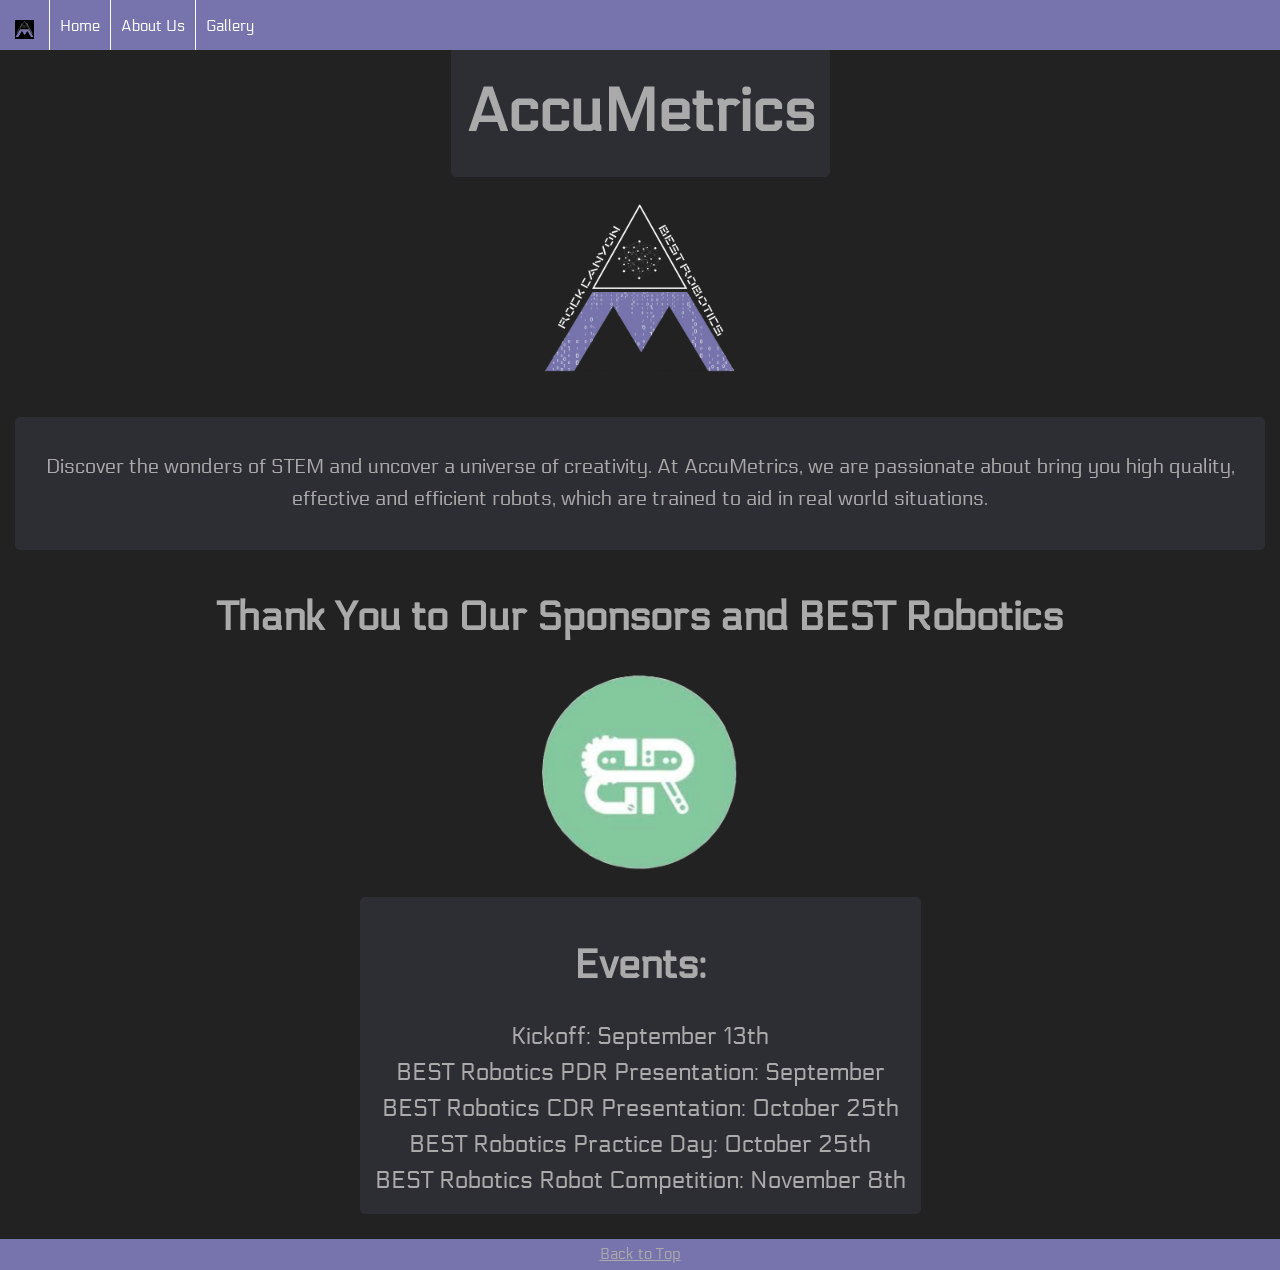
==== docs/index.html @ eea7756f "changed navbar and dates" ====
<!DOCTYPE html>
<html lang="en">
<head>
    <meta charset="UTF-8">
    <link rel="preconnect" href="https://fonts.googleapis.com">
    <link rel="preconnect" href="https://fonts.gstatic.com" crossorigin>
    <link href="https://fonts.googleapis.com/css2?family=Electrolize&display=swap" rel="stylesheet">
    <meta name="viewport" content="width=device-width, initial-scale=1.0">
    <title>AccuMetrics</title>
    <link rel="stylesheet" href="style.css">
    <link rel = "script" href = "script.js">
</head>
    <body>

         <ul id = "updatetest1">
            <div id = "navigation">
                <li id = "navlogo"><a href = index.html><img src = images/logowbackground.png></a></li>
                <li><a href="index.html">Home</a></li>
                <li><a href="aboutus.html">About Us</a></li>
                <li><a href = "gallery.html">Gallery</a></li>
            </div>
        </ul>

            <br>
            <div id = "heading">
                <div class = "text-box">
                    <h1 id = "title" >AccuMetrics</h1>
                </div>
            </div>

                        <img id = "normalimg" src = "images/logo.png" alt = "templogo">


        <div id = "mission statement" class = "text-box">
            <p>Discover the wonders of STEM and uncover a universe of creativity. At AccuMetrics, we are passionate about bring you high quality, effective and efficient robots, which are trained to aid in real world situations. <p>
        </div>

        <div id = "Home">
            <h2><strong>Thank You to Our Sponsors and BEST Robotics</strong></h2>
            <ul>
                <li><a href = "https://bestrobotics.org/"><img id = "normalimg" src ="images/BESTlogo.png"></a></li>
             </ul>
        </div>

        <div id = "Events" class = "text-box">
            <section>
                <h2>Events:</h2>
                <ul>
                    <li>Kickoff: September 13th</li>
                    <li>BEST Robotics PDR Presentation: September</li>
                    <li>BEST Robotics CDR Presentation: October 25th</li>
                    <li>BEST Robotics Practice Day: October 25th</li>
                    <li>BEST Robotics Robot Competition: November 8th</li>
                </ul>
            </section>
        </div>

        <br>
        <footer>
            <ul>
                <div id = "footer">
                    <a href = "index.html">Back to Top</a>
                </div>
            </ul>
        </footer>     
    </body>
</html>
---- docs/style.css ----
.electrolize-regular {
  font-family: "Electrolize", sans-serif;
  font-weight: 400;
  font-style: normal;
}

#title{
	text-align: center;
	font-size: 60px;
	margin-top: 0cqw;
	margin-bottom: 20px;
	line-height: 1em;
}
* {
	-webkit-box-sizing: border-box;
	box-sizing: border-box;
}


body {
	text-align: center;
	font-family: "Electrolize", sans-serif;
	line-height: 1.75em;
	font-size: 18px;
	background-color: #222;
	color: #aaa;
	margin: 0px;
  	padding: 0px;
}

.simple-container {
	max-width: 675px;
	margin: 0 auto;
	padding-top: 70px;
	padding-bottom: 20px;
}

.simple-print {
	fill: white;
	stroke: white;
}
.simple-print svg {
	height: 100%;
}

.simple-close {
	color: white;
	border-color: white;
}

.simple-ext-info {
	border-top: 1px solid #aaa;
}

p {
	font-size: 16px;
}

h1 {
	font-size: 40px;
	line-height: 25px;
	padding-top: 20px;
	line-height: 1em;
}

h2 {
	font-size: 40px;
	line-height: 25px;
	padding-top: 0px;
	line-height: 1em;
}

h3 {
	font-size: 30px;
	line-height: 27px;
	padding-top: 0px;


}

p {
	margin-bottom: 15px;
	font-size: 20px;
}

hr {
	height: 1px;
	background-color: #d8d8d8;
	border: none;
	width: 100%;
	margin: 0px;
}

a[href] {
	color: #aaa;
}

a[href]:hover {
	color: #aaa;
}

img {
	max-width: 100%;
}

li {
	line-height: 1.5em;
}

aside,
[class *= "sidebar"],
[id *= "sidebar"] {
	max-width: 100%;
	margin: 0 auto;
	border: 1px solid lightgrey;
	padding: 5px 15px;
}

@media (min-width: 1921px) {
	body {
		font-size: 18px;
	}
}

ul {
  list-style-type: none;
  padding: 0;
  margin: 0;
  font-size: 24px;
}

#gallery img {
  height: 200px;
  width: auto;
  margin-right: 20px;
  margin-top: 10px;
}

    #navigation {
      list-style-type: none;
      margin: 0px;
      padding: 0px;
      background-color: #7773ac;
      position: fixed;
      top: 0;
      width: 100%;
	  font-size: 15px;
      display: flex;
      justify-content: left;
    }

    /* each nav item */
    #navigation li {
      border-right: 1px solid white;
	  height: 50px;
    }

    #navigation li:last-child {
      border-right: none;
    }

    /* links */
    #navigation li a {
      display: block;
	  height: 50px;
      padding: 15px 10px;
      color: white;
      text-decoration: none;
    }

#footer{      
	background-color: #7773ac;
    bottom: 0;
    width: 100%;
	font-size: 15px;
	text-align: center;
	color: aquamarine;
	margin-top: 10px;
	padding-bottom: 0px;

}



.text-box {
  background-color: #7773ac21;
  padding: 15px;
  border-radius: 5px;
  display: inline-block;
  margin: 15px;
}



.masonry-grid {
  display: grid;
  grid-template-columns: repeat(auto-fill, minmax(250px, 1fr)); /* Adjust column width as needed */
  grid-template-rows: masonry; /* The key property for masonry layout */
  gap: 16px; /* Adjust gap between items */
  aspect-ratio: 1 / 1; /* or 1 / 1, depending on your design */


}

.grid-item {
  /* Basic styling for your items */
  background-color: #7773ac21;
  padding: 15px;
  border-radius: 5px;
}



#normalimg{
  height: 200px;
  width: auto;
}

#navlogo {
  height: 50px;
  width: auto;
  padding-top: 5px;
  padding-left: 5px;
  padding-right: 5px;
  padding-bottom: 5px;
  aspect-ratio: 1/1;

}
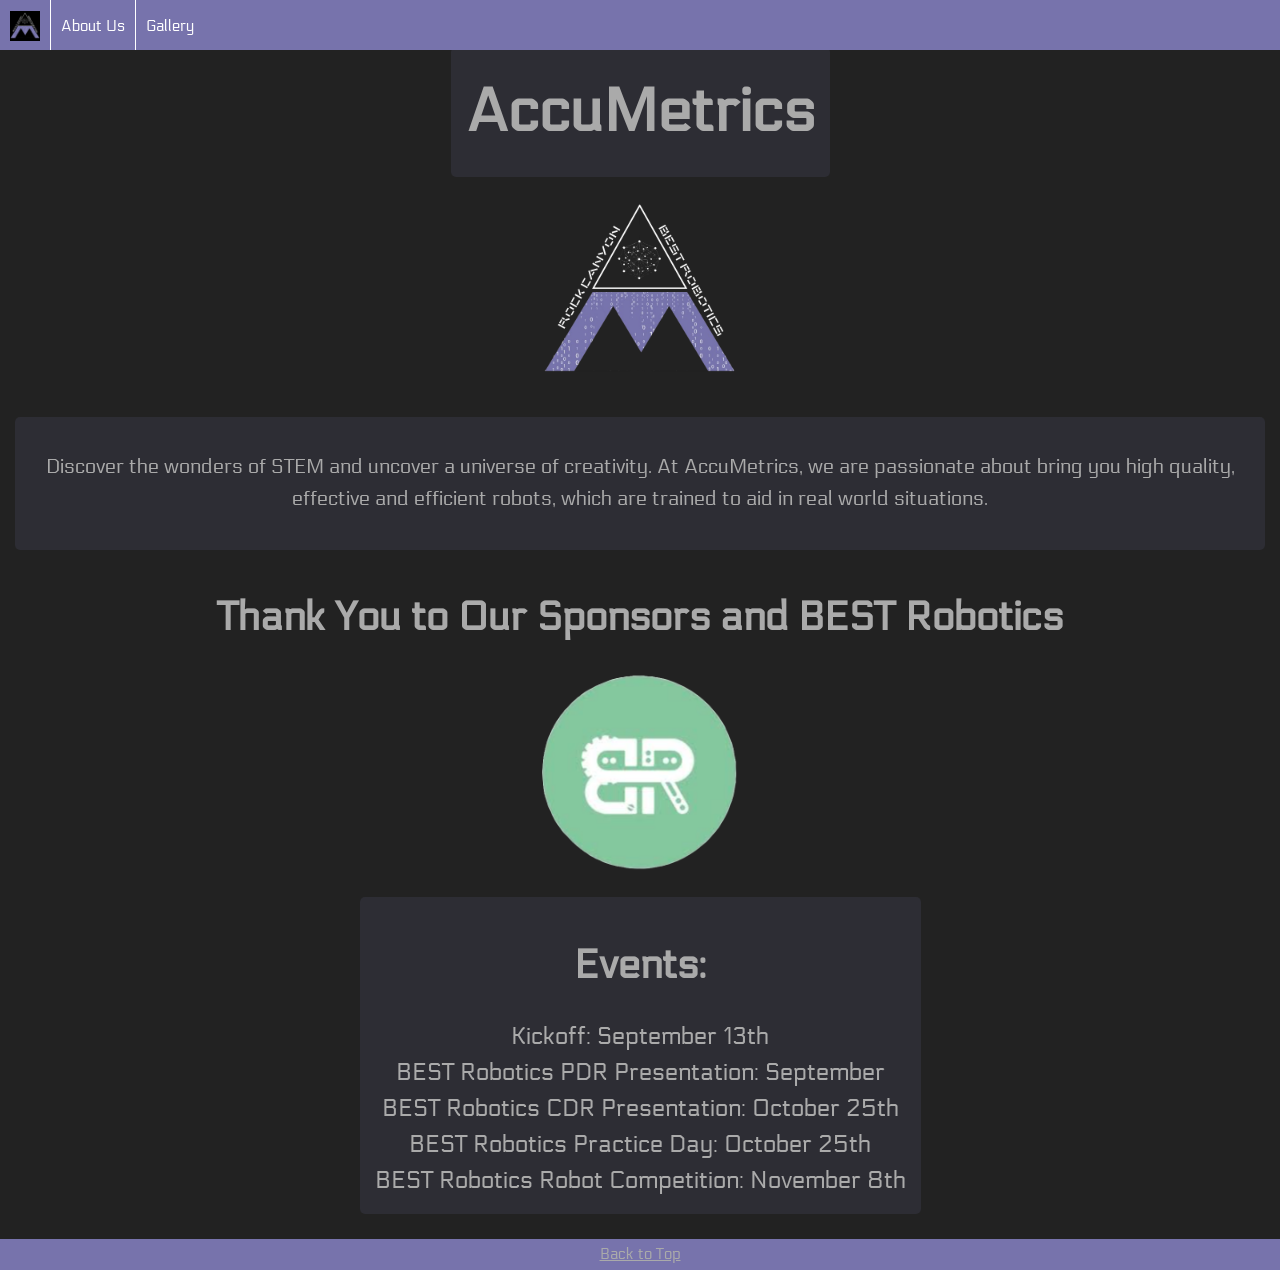
==== commit 5e03a8d2: "fixed stuff im sleepy" ====
--- a/docs/index.html
+++ b/docs/index.html
@@ -14,8 +14,7 @@
 
          <ul id = "updatetest1">
             <div id = "navigation">
-                <li id = "navlogo"><a href = index.html><img src = images/logowbackground.png></a></li>
-                <li><a href="index.html">Home</a></li>
+                <li><a id = "navlogo" href = index.html><img src = images/logowbackground.png></a></li>
                 <li><a href="aboutus.html">About Us</a></li>
                 <li><a href = "gallery.html">Gallery</a></li>
             </div>
--- a/docs/style.css
+++ b/docs/style.css
@@ -190,8 +190,6 @@
   margin: 15px;
 }
 
-
-
 .masonry-grid {
   display: grid;
   grid-template-columns: repeat(auto-fill, minmax(250px, 1fr)); /* Adjust column width as needed */
@@ -219,10 +217,7 @@
 #navlogo {
   height: 50px;
   width: auto;
-  padding-top: 5px;
-  padding-left: 5px;
-  padding-right: 5px;
-  padding-bottom: 5px;
+  margin-top: -4px;
   aspect-ratio: 1/1;
 
 }
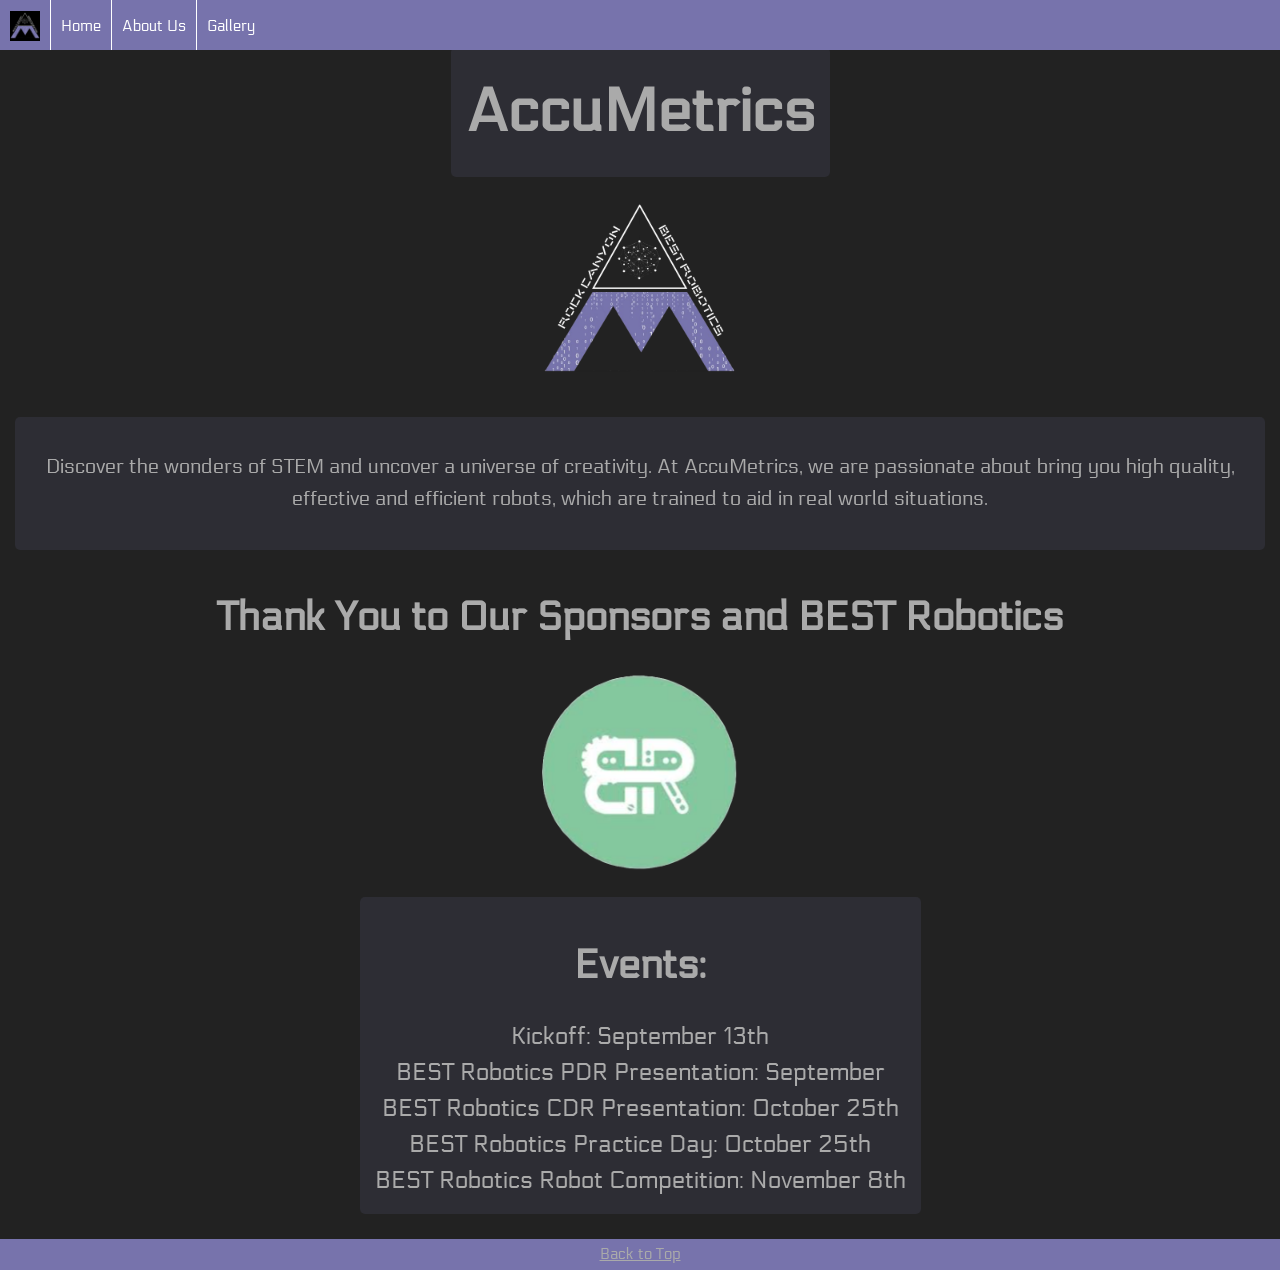
==== commit 91ca13e0: "added back the home message" ====
--- a/docs/index.html
+++ b/docs/index.html
@@ -15,6 +15,7 @@
          <ul id = "updatetest1">
             <div id = "navigation">
                 <li><a id = "navlogo" href = index.html><img src = images/logowbackground.png></a></li>
+                <li><a href="index.html">Home</a></li>
                 <li><a href="aboutus.html">About Us</a></li>
                 <li><a href = "gallery.html">Gallery</a></li>
             </div>
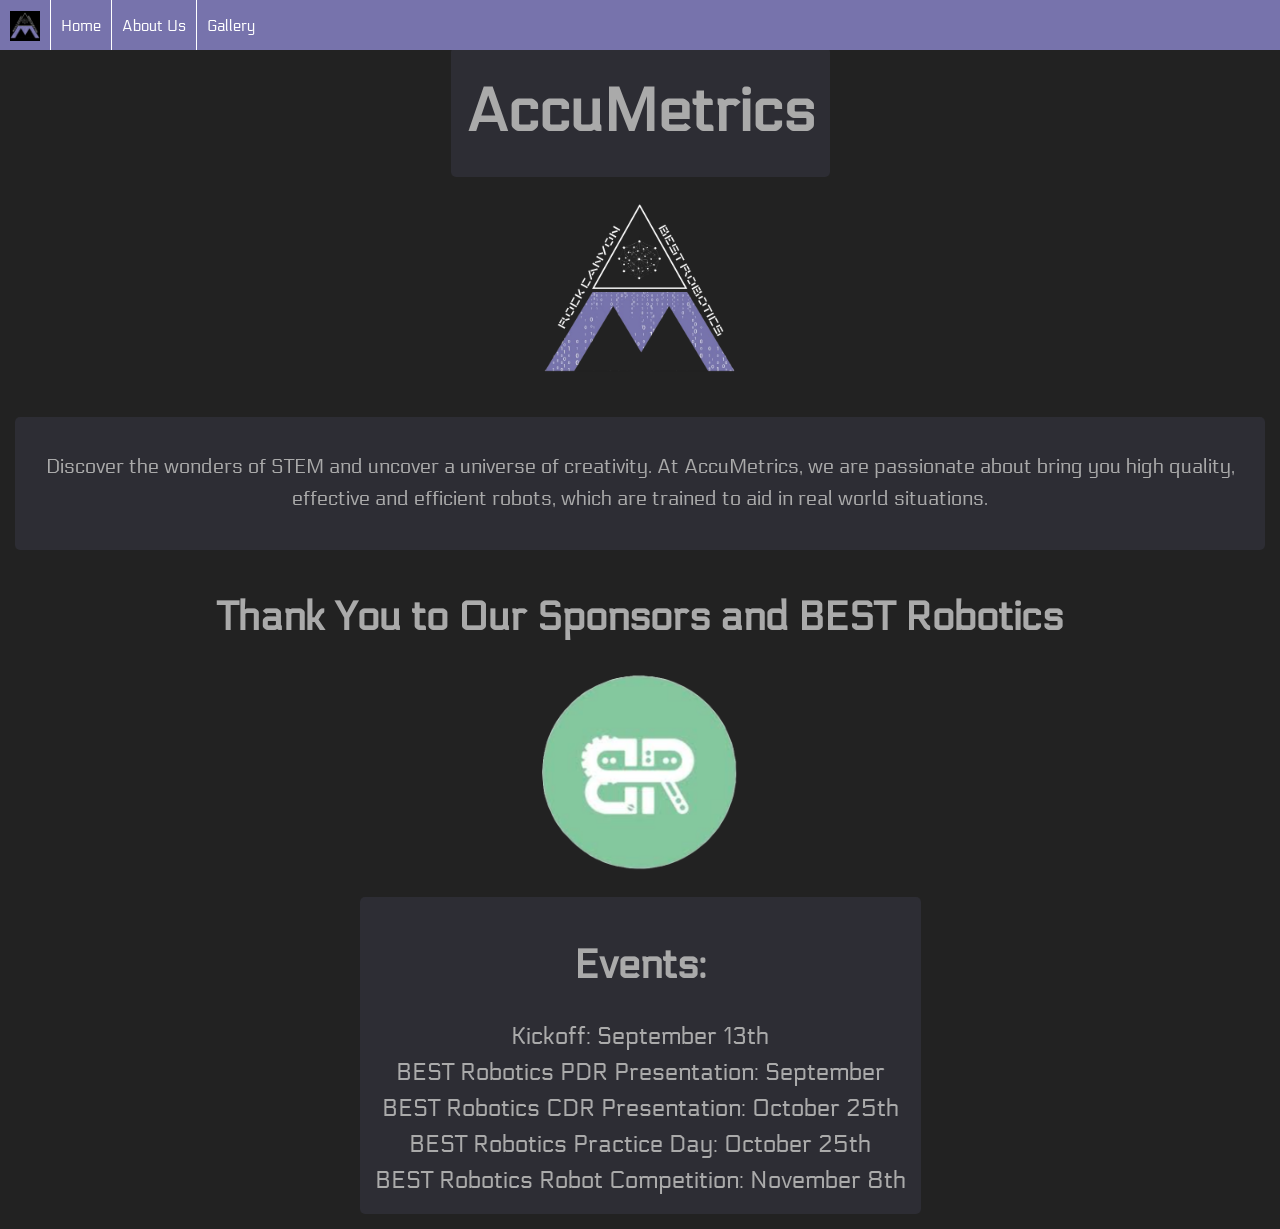
==== commit feec5260: "deleted back to top and added title to gallery" ====
--- a/docs/index.html
+++ b/docs/index.html
@@ -12,7 +12,7 @@
 </head>
     <body>
 
-         <ul id = "updatetest1">
+         <ul id = "">
             <div id = "navigation">
                 <li><a id = "navlogo" href = index.html><img src = images/logowbackground.png></a></li>
                 <li><a href="index.html">Home</a></li>
@@ -57,11 +57,6 @@
 
         <br>
         <footer>
-            <ul>
-                <div id = "footer">
-                    <a href = "index.html">Back to Top</a>
-                </div>
-            </ul>
         </footer>     
     </body>
 </html>
--- a/docs/style.css
+++ b/docs/style.css
@@ -191,20 +191,33 @@
 }
 
 .masonry-grid {
-  display: grid;
-  grid-template-columns: repeat(auto-fill, minmax(250px, 1fr)); /* Adjust column width as needed */
-  grid-template-rows: masonry; /* The key property for masonry layout */
-  gap: 16px; /* Adjust gap between items */
-  aspect-ratio: 1 / 1; /* or 1 / 1, depending on your design */
-
-
+margin: 0 auto;
+  display: block;
+  text-align: center;    
+  column-count: auto;
+  column-width: 250px;
+  column-gap: 16px;
+}
+
+.masonry-grid img{
+  display: block !important;
+  margin-left: auto !important;
+  margin-right: auto !important;
+  float: none !important;
+  text-align: center !important;
+  max-width: 100%;
+  height: auto;
 }
 
 .grid-item {
-  /* Basic styling for your items */
+  display: inline-block;
   background-color: #7773ac21;
+  height: 250px;
   padding: 15px;
+  margin: 10px;
   border-radius: 5px;
+  text-align: center;      
+  vertical-align: middle;  
 }
 
 
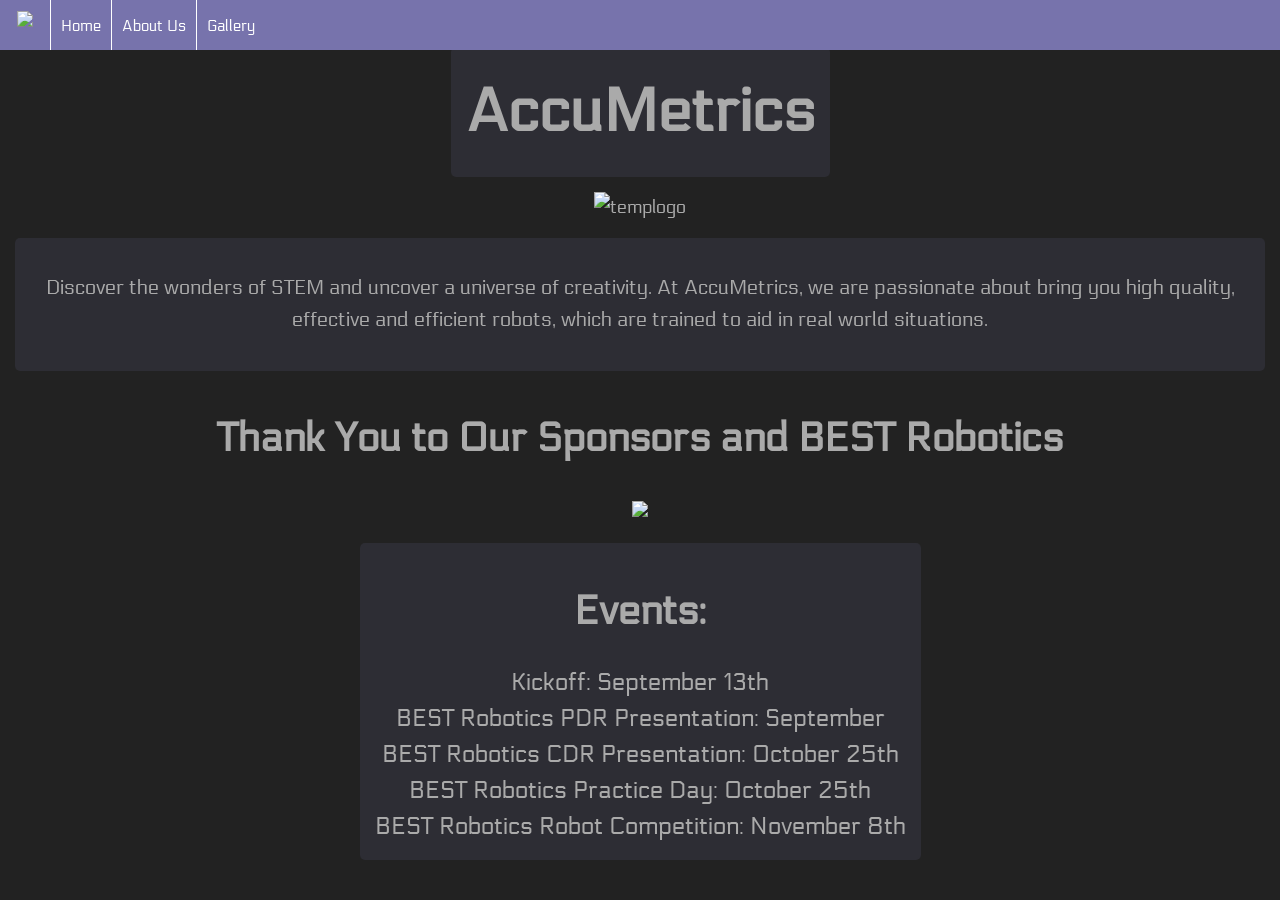
==== commit 0aeed9d6: "reorganized and added in last year's images" ====
--- a/docs/index.html
+++ b/docs/index.html
@@ -14,7 +14,7 @@
 
          <ul id = "">
             <div id = "navigation">
-                <li><a id = "navlogo" href = index.html><img src = images/logowbackground.png></a></li>
+                <li><a id = "navlogo" href = index.html><img src = 2025imgs/images/logowbackground.png></a></li>
                 <li><a href="index.html">Home</a></li>
                 <li><a href="aboutus.html">About Us</a></li>
                 <li><a href = "gallery.html">Gallery</a></li>
@@ -28,7 +28,7 @@
                 </div>
             </div>
 
-                        <img id = "normalimg" src = "images/logo.png" alt = "templogo">
+                        <img id = "normalimg" src = "2025imgs/images/logo.png" alt = "templogo">
 
 
         <div id = "mission statement" class = "text-box">
@@ -38,7 +38,7 @@
         <div id = "Home">
             <h2><strong>Thank You to Our Sponsors and BEST Robotics</strong></h2>
             <ul>
-                <li><a href = "https://bestrobotics.org/"><img id = "normalimg" src ="images/BESTlogo.png"></a></li>
+                <li><a href = "https://bestrobotics.org/"><img id = "normalimg" src ="2025imgs/images/BESTlogo.png"></a></li>
              </ul>
         </div>
 
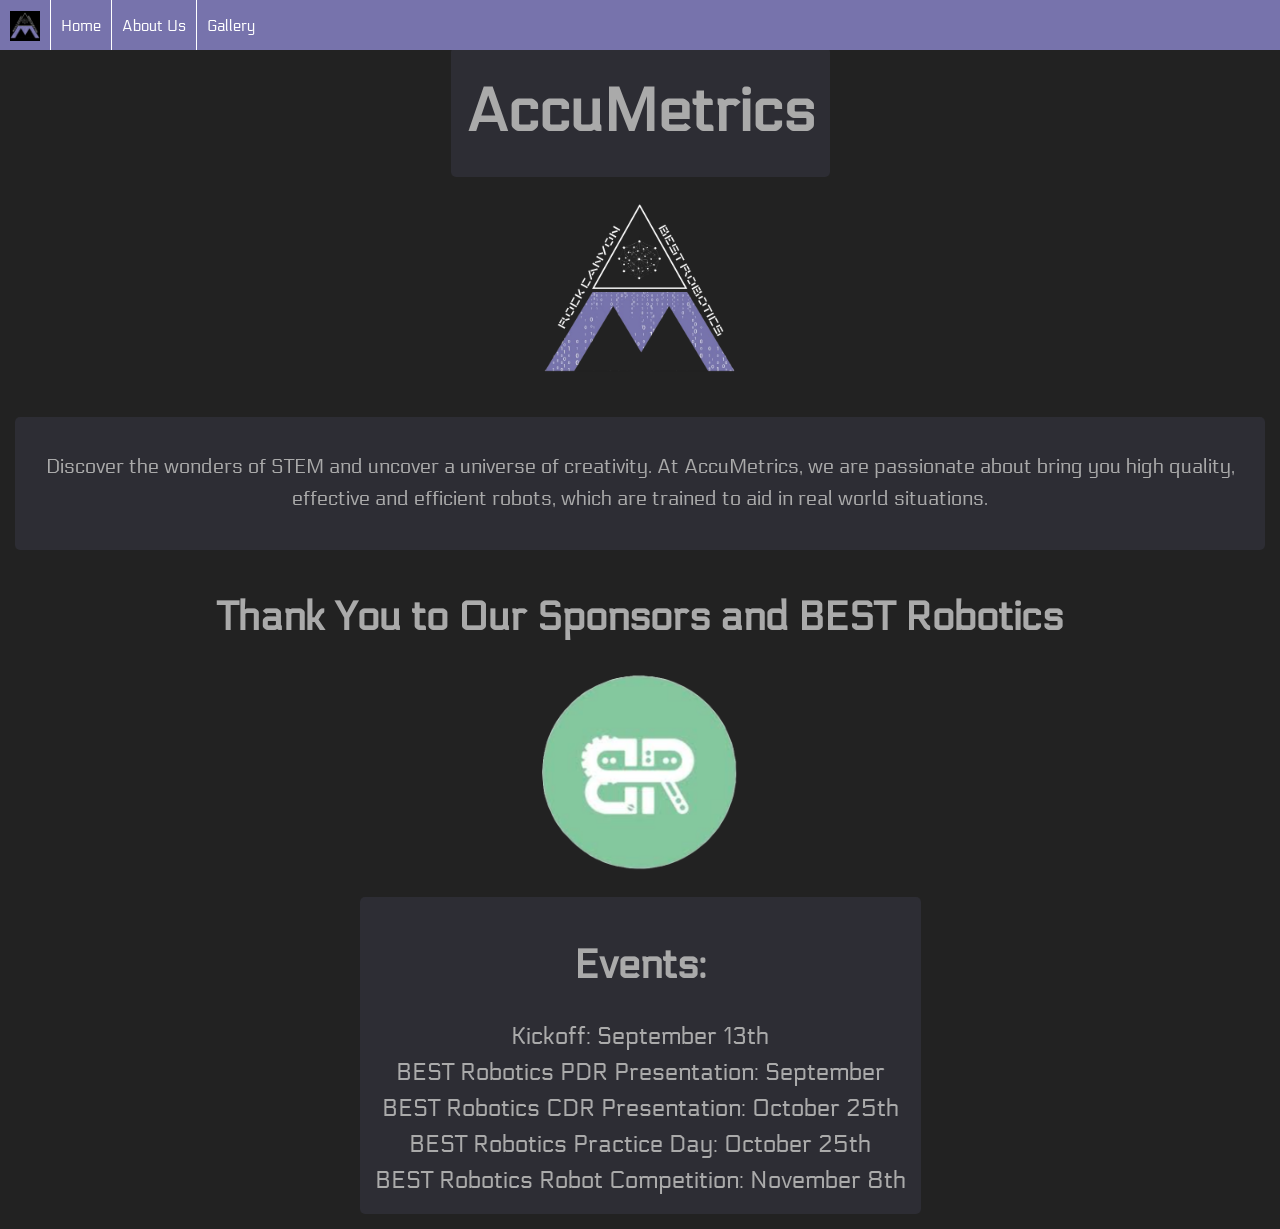
==== commit 7e8ab8f2: "fixed all the images not loading :)" ====
--- a/docs/index.html
+++ b/docs/index.html
@@ -14,7 +14,7 @@
 
          <ul id = "">
             <div id = "navigation">
-                <li><a id = "navlogo" href = index.html><img src = 2025imgs/images/logowbackground.png></a></li>
+                <li><a id = "navlogo" href = index.html><img src = images/2025imgs/logowbackground.png></a></li>
                 <li><a href="index.html">Home</a></li>
                 <li><a href="aboutus.html">About Us</a></li>
                 <li><a href = "gallery.html">Gallery</a></li>
@@ -28,7 +28,7 @@
                 </div>
             </div>
 
-                        <img id = "normalimg" src = "2025imgs/images/logo.png" alt = "templogo">
+                        <img id = "normalimg" src = "images/2025imgs/logo.png" alt = "templogo">
 
 
         <div id = "mission statement" class = "text-box">
@@ -38,7 +38,7 @@
         <div id = "Home">
             <h2><strong>Thank You to Our Sponsors and BEST Robotics</strong></h2>
             <ul>
-                <li><a href = "https://bestrobotics.org/"><img id = "normalimg" src ="2025imgs/images/BESTlogo.png"></a></li>
+                <li><a href = "https://bestrobotics.org/"><img id = "normalimg" src ="images/2025imgs/BESTlogo.png"></a></li>
              </ul>
         </div>
 
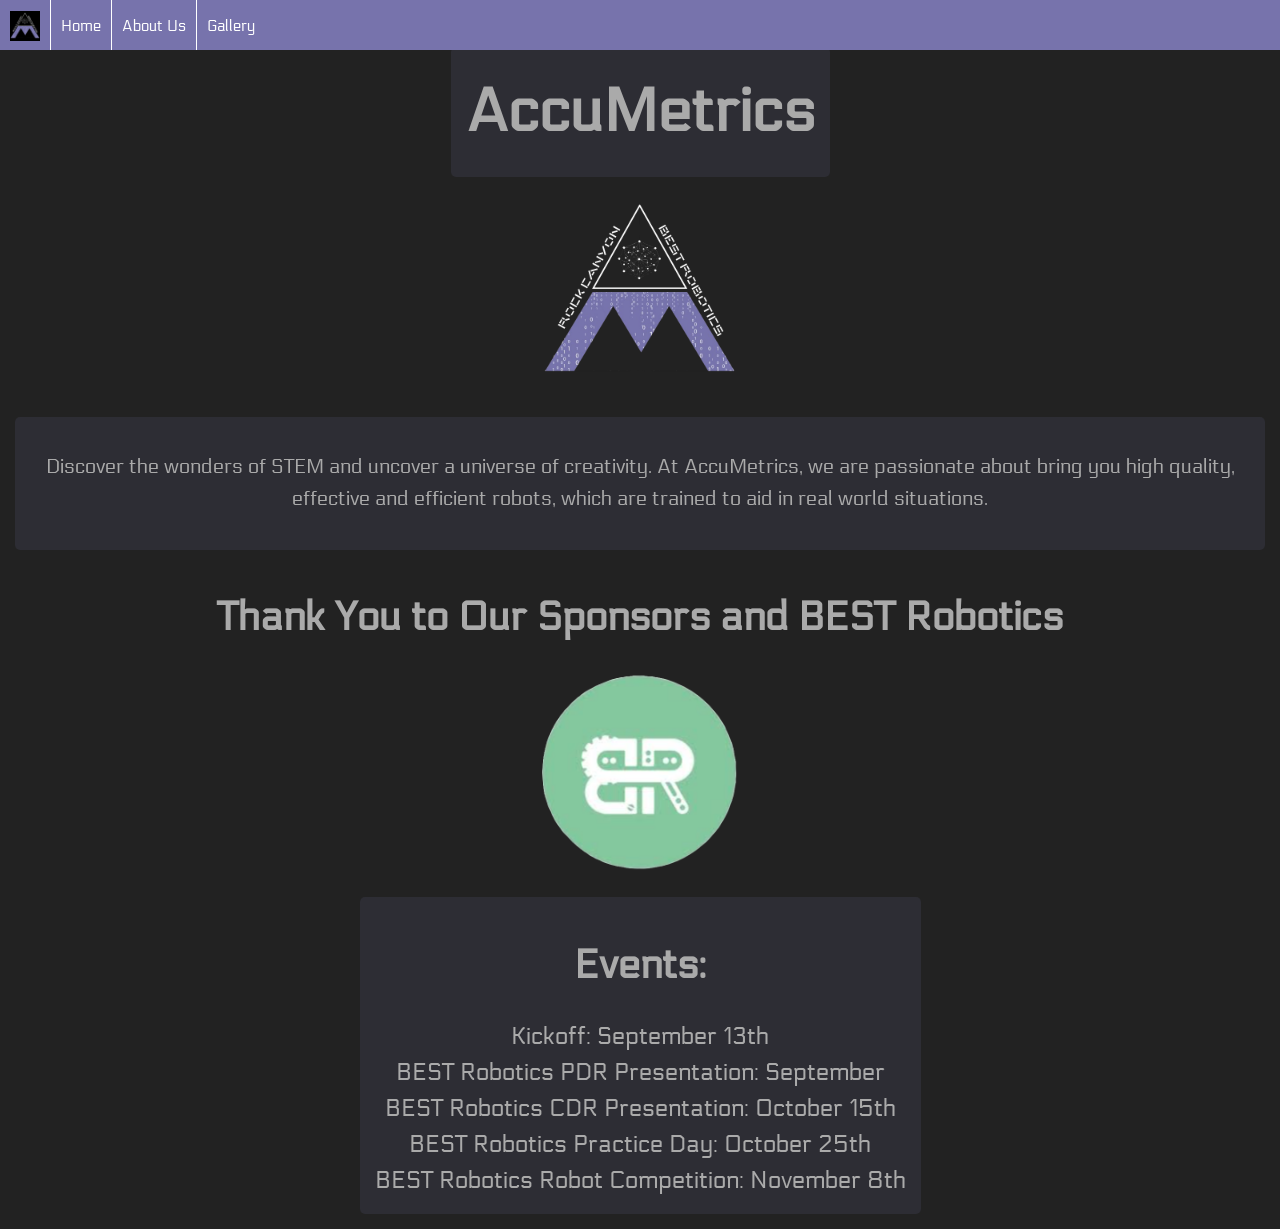
==== commit 8a82c462: "added grabbing movement on big claw" ====
--- a/docs/index.html
+++ b/docs/index.html
@@ -48,7 +48,7 @@
                 <ul>
                     <li>Kickoff: September 13th</li>
                     <li>BEST Robotics PDR Presentation: September</li>
-                    <li>BEST Robotics CDR Presentation: October 25th</li>
+                    <li>BEST Robotics CDR Presentation: October 15th</li>
                     <li>BEST Robotics Practice Day: October 25th</li>
                     <li>BEST Robotics Robot Competition: November 8th</li>
                 </ul>
